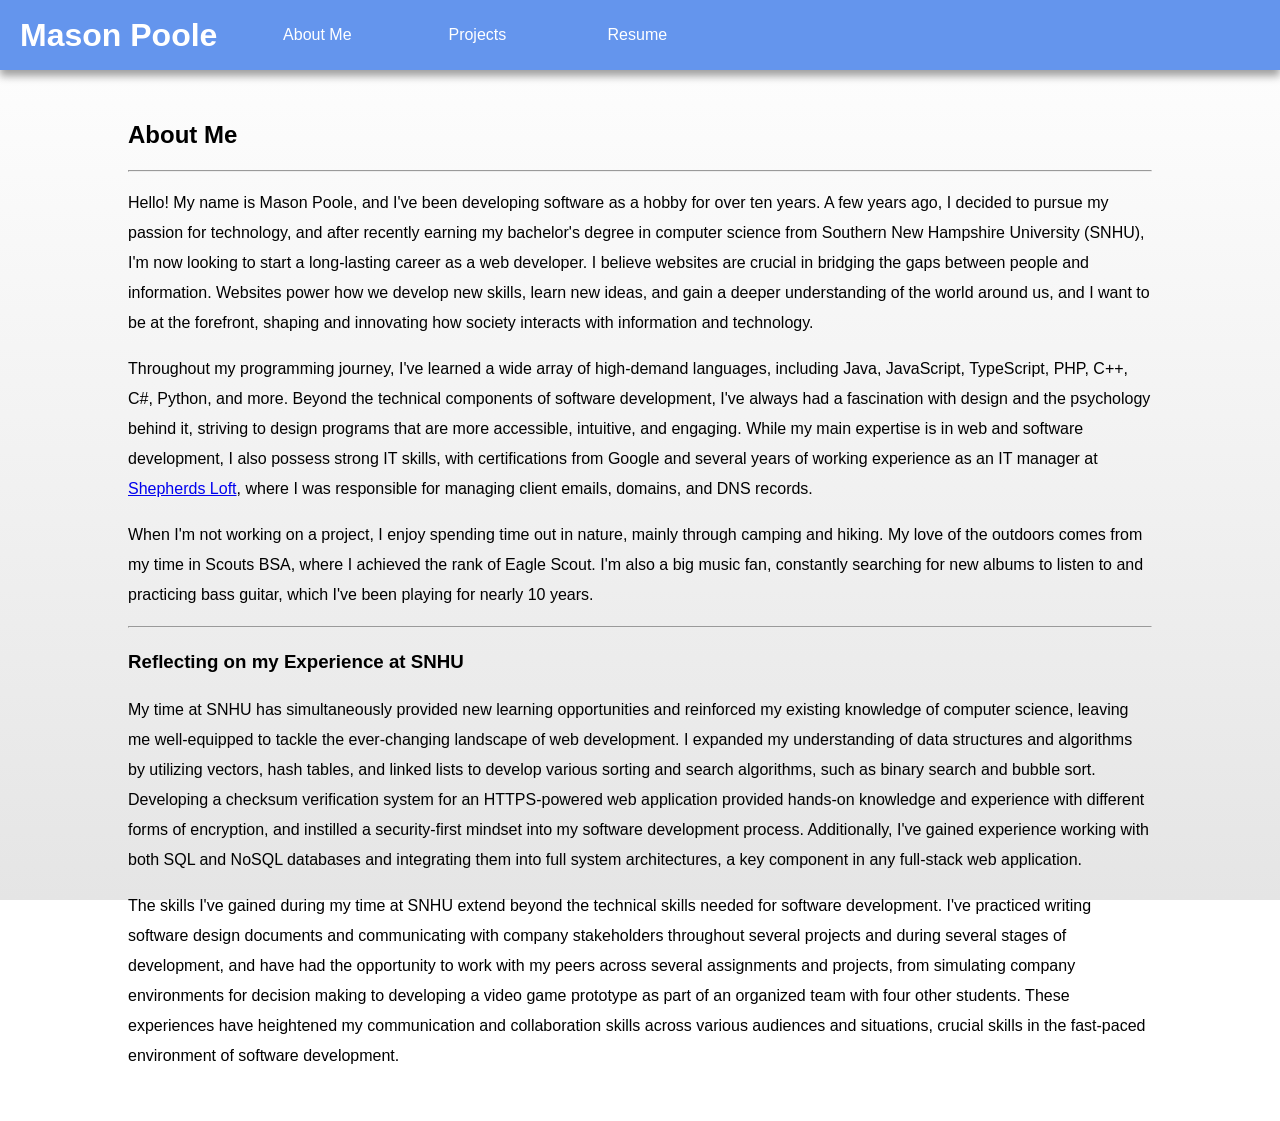
==== about.html @ 24a839ce "portfolio v3" ====
<!DOCTYPE html>
<html>
    <head>
        <title>Mason Poole - ePortfolio</title>
        <link rel="stylesheet" href="styles.css">
        <meta name="viewport" content="width=device-width, initial-scale=1.0">
        <script type="text/javascript" src="index.js" async></script>
    </head>
    <body>
        <ul id="nav-bar">
            <li><a href="index.html"><h1 id="logo">Mason Poole</h1></a></li>
            <div>
                <li><a class="nav-button" href="about.html">About Me</a></li>
                <li class="dropdown">
                    <a class="nav-button">Projects</a>
                    <ul class="dropdown-content">
                        <li><a class="nav-button" href="projects/capstone.html">Capstone</a></li>
                        <li><a class="nav-button" href="projects/travlr.html">Travlr Getaways</a></li>
                        <li><a class="nav-button" href="projects/divimanager.html">DiviManager</a></li>
                    </ul>
                </li>               
                <li><a class="nav-button" href="#">Resume</a></li>
            </div>
        </ul> 
        
        <div id="main-content">
            <h2>About Me</h2>

            <hr>

            <p>
                Hello! My name is Mason Poole, and I've been developing software as a hobby for over ten years. A few years ago, I decided to pursue my passion for technology, and after recently earning my bachelor's degree in computer science from Southern New Hampshire University (SNHU), I'm now looking to start a long-lasting career as a web developer. I believe websites are crucial in bridging the gaps between people and information. Websites power how we develop new skills, learn new ideas, and gain a deeper understanding of the world around us, and I want to be at the forefront, shaping and innovating how society interacts with information and technology.
            </p>

            <p>
                Throughout my programming journey, I've learned a wide array of high-demand languages, including Java, JavaScript, TypeScript, PHP, C++, C#, Python, and more. Beyond the technical components of software development, I've always had a fascination with design and the psychology behind it, striving to design programs that are more accessible, intuitive, and engaging. While my main expertise is in web and software development, I also possess strong IT skills, with certifications from Google and several years of working experience as an IT manager at <a href="https://shepherdsloft.com/" target="_blank">Shepherds Loft</a>, where I was responsible for managing client emails, domains, and DNS records.
            </p>

            <p>
                When I'm not working on a project, I enjoy spending time out in nature, mainly through camping and hiking. My love of the outdoors comes from my time in Scouts BSA, where I achieved the rank of Eagle Scout. I'm also a big music fan, constantly searching for new albums to listen to and practicing bass guitar, which I've been playing for nearly 10 years.
            </p>

            <hr>

            <h3>Reflecting on my Experience at SNHU</h3>

            <p>
                My time at SNHU has simultaneously provided new learning opportunities and reinforced my existing knowledge of computer science, leaving me well-equipped to tackle the ever-changing landscape of web development. I expanded my understanding of data structures and algorithms by utilizing vectors, hash tables, and linked lists to develop various sorting and search algorithms, such as binary search and bubble sort. Developing a checksum verification system for an HTTPS-powered web application provided hands-on knowledge and experience with different forms of encryption, and instilled a security-first mindset into my software development process. Additionally, I've gained experience working with both SQL and NoSQL databases and integrating them into full system architectures, a key component in any full-stack web application.
            </p>

            <p>
                The skills I've gained during my time at SNHU extend beyond the technical skills needed for software development. I've practiced writing software design documents and communicating with company stakeholders throughout several projects and during several stages of development, and have had the opportunity to work with my peers across several assignments and projects, from simulating company environments for decision making to developing a video game prototype as part of an organized team with four other students. These experiences have heightened my communication and collaboration skills across various audiences and situations, crucial skills in the fast-paced environment of software development.
            </p>
        </div>
    </body>
</html>
---- styles.css ----
* {
    box-sizing: border-box;
}

html, body {
    margin: 0;
    font-family: Arial, Helvetica, sans-serif;
    line-height: 30px;
    overscroll-behavior: none;
}

body {
    background-image: linear-gradient(to bottom, white, rgb(229, 229, 229));
    background-repeat: no-repeat;
    background-attachment: fixed;
    background-size: 100%, 100%;
}

p {
    font-size: 16px;
}

#nav-bar {
    margin: 0;
    padding: 0;

    position: sticky;
    top: 0;
    z-index: 1;
    
    overflow: hidden;

    background-color: cornflowerblue;
    color: white;
    list-style-type: none;
    box-shadow: 0px 6px 8px #9f9f9f;
}

#logo {
    margin: 20px;
    text-align: left;
}

#logo:hover {
    color: rgb(229, 229, 229);
}

#nav-bar li {
    float: left;
}

#nav-bar a {
    display: block;
    color: white;
    text-decoration: none;
    user-select: none;
}

.nav-button {
    width: 160px;
    text-align: center;
    padding: 20px;
}

.nav-button:hover {
    background-color: rgb(80, 138, 246);
    cursor: pointer;
}

.dropdown-content {
    position: fixed;
    top: 70px;

    display: none;

    padding: 0;

    list-style-type: none;
    background-color: rgb(229, 229, 229);
}

.dropdown-content a {
    color: black !important;
    padding: 20px 5px !important;
}

.dropdown-content a:hover {
    background-color: rgb(211, 211, 211) !important;
}

.dropdown-content li {
    float: none !important;
}

.dropdown-active a {
    background-color: rgb(80, 138, 246);
}

.dropdown-active .dropdown-content {
    display: block;
}

.dropdown-active .dropdown-content a {
    background-color: rgb(229, 229, 229);
}

#main-content {
    margin: 50px auto;
    width: 80%;
    max-width: 1200px;
}

.video-container {
    width: 80%;
    padding-top: 45%; /* 16:9 aspect ratio*/
    position: relative;
    overflow: hidden;
}

.video {
    position: absolute;
    width: 100%;
    height: 100%;
    top: 0;
    left: 0;
    bottom: 0;
    right: 0;
}

@media (max-width: 800px) {
    .nav-button {
        width: 20vw;
    }
}

@media (max-width: 600px) {
    #logo {
        width: 100vw;
    }

    .nav-button {
        width: 33vw;
    }

    .dropdown-content a {
        font-size: 14px;
    }

    .dropdown-content {
        top: 140px;
    }
}

@media (max-width: 350px) {
    #nav-bar a {
        font-size: 12px;
    }
}
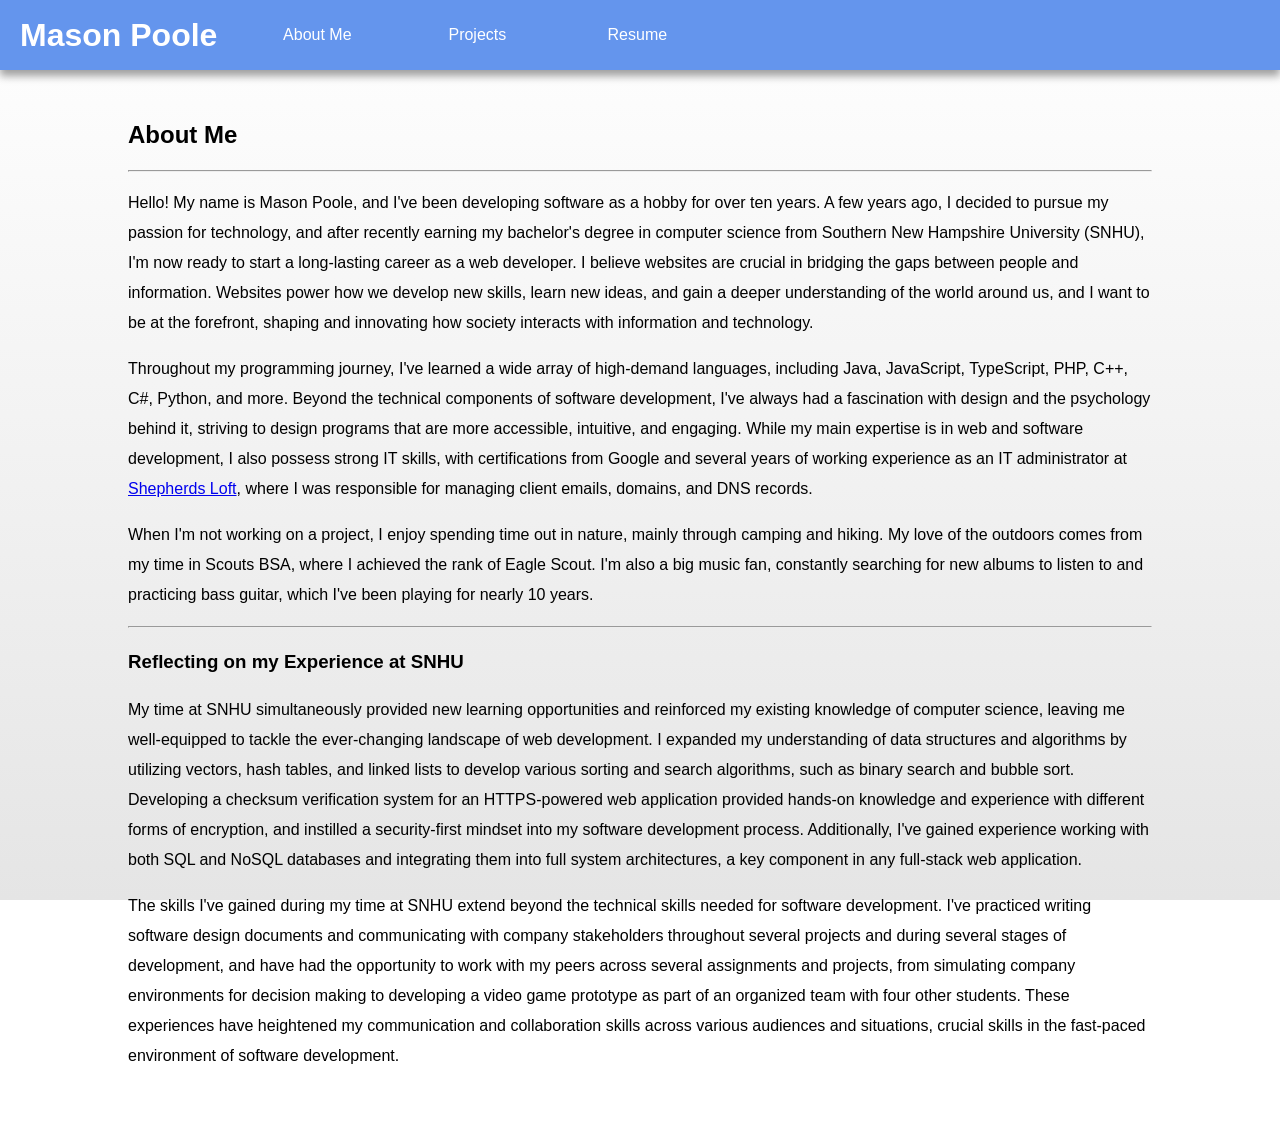
==== commit 9167831c: "portfolio v4" ====
--- a/about.html
+++ b/about.html
@@ -8,18 +8,18 @@
     </head>
     <body>
         <ul id="nav-bar">
-            <li><a href="index.html"><h1 id="logo">Mason Poole</h1></a></li>
+            <li><a href="index"><h1 id="logo">Mason Poole</h1></a></li>
             <div>
-                <li><a class="nav-button" href="about.html">About Me</a></li>
+                <li><a class="nav-button" href="about">About Me</a></li>
                 <li class="dropdown">
                     <a class="nav-button">Projects</a>
                     <ul class="dropdown-content">
-                        <li><a class="nav-button" href="projects/capstone.html">Capstone</a></li>
-                        <li><a class="nav-button" href="projects/travlr.html">Travlr Getaways</a></li>
-                        <li><a class="nav-button" href="projects/divimanager.html">DiviManager</a></li>
+                        <li><a class="nav-button" href="projects/capstone">Capstone</a></li>
+                        <li><a class="nav-button" href="projects/travlr">Travlr Getaways</a></li>
+                        <li><a class="nav-button" href="projects/divimanager">DiviManager</a></li>
                     </ul>
                 </li>               
-                <li><a class="nav-button" href="#">Resume</a></li>
+                <li><a class="nav-button" href="https://drive.google.com/file/d/1ctLFBQdrxNwjhz5ABg4a8FWwGwKm7mq1/view" target="_blank">Resume</a></li>
             </div>
         </ul> 
         
@@ -29,11 +29,11 @@
             <hr>
 
             <p>
-                Hello! My name is Mason Poole, and I've been developing software as a hobby for over ten years. A few years ago, I decided to pursue my passion for technology, and after recently earning my bachelor's degree in computer science from Southern New Hampshire University (SNHU), I'm now looking to start a long-lasting career as a web developer. I believe websites are crucial in bridging the gaps between people and information. Websites power how we develop new skills, learn new ideas, and gain a deeper understanding of the world around us, and I want to be at the forefront, shaping and innovating how society interacts with information and technology.
+                Hello! My name is Mason Poole, and I've been developing software as a hobby for over ten years. A few years ago, I decided to pursue my passion for technology, and after recently earning my bachelor's degree in computer science from Southern New Hampshire University (SNHU), I'm now ready to start a long-lasting career as a web developer. I believe websites are crucial in bridging the gaps between people and information. Websites power how we develop new skills, learn new ideas, and gain a deeper understanding of the world around us, and I want to be at the forefront, shaping and innovating how society interacts with information and technology.
             </p>
 
             <p>
-                Throughout my programming journey, I've learned a wide array of high-demand languages, including Java, JavaScript, TypeScript, PHP, C++, C#, Python, and more. Beyond the technical components of software development, I've always had a fascination with design and the psychology behind it, striving to design programs that are more accessible, intuitive, and engaging. While my main expertise is in web and software development, I also possess strong IT skills, with certifications from Google and several years of working experience as an IT manager at <a href="https://shepherdsloft.com/" target="_blank">Shepherds Loft</a>, where I was responsible for managing client emails, domains, and DNS records.
+                Throughout my programming journey, I've learned a wide array of high-demand languages, including Java, JavaScript, TypeScript, PHP, C++, C#, Python, and more. Beyond the technical components of software development, I've always had a fascination with design and the psychology behind it, striving to design programs that are more accessible, intuitive, and engaging. While my main expertise is in web and software development, I also possess strong IT skills, with certifications from Google and several years of working experience as an IT administrator at <a href="https://shepherdsloft.com/" target="_blank">Shepherds Loft</a>, where I was responsible for managing client emails, domains, and DNS records.
             </p>
 
             <p>
@@ -45,7 +45,7 @@
             <h3>Reflecting on my Experience at SNHU</h3>
 
             <p>
-                My time at SNHU has simultaneously provided new learning opportunities and reinforced my existing knowledge of computer science, leaving me well-equipped to tackle the ever-changing landscape of web development. I expanded my understanding of data structures and algorithms by utilizing vectors, hash tables, and linked lists to develop various sorting and search algorithms, such as binary search and bubble sort. Developing a checksum verification system for an HTTPS-powered web application provided hands-on knowledge and experience with different forms of encryption, and instilled a security-first mindset into my software development process. Additionally, I've gained experience working with both SQL and NoSQL databases and integrating them into full system architectures, a key component in any full-stack web application.
+                My time at SNHU simultaneously provided new learning opportunities and reinforced my existing knowledge of computer science, leaving me well-equipped to tackle the ever-changing landscape of web development. I expanded my understanding of data structures and algorithms by utilizing vectors, hash tables, and linked lists to develop various sorting and search algorithms, such as binary search and bubble sort. Developing a checksum verification system for an HTTPS-powered web application provided hands-on knowledge and experience with different forms of encryption, and instilled a security-first mindset into my software development process. Additionally, I've gained experience working with both SQL and NoSQL databases and integrating them into full system architectures, a key component in any full-stack web application.
             </p>
 
             <p>
--- a/styles.css
+++ b/styles.css
@@ -110,6 +110,16 @@
     max-width: 1200px;
 }
 
+#headshot {
+    display: block;
+    margin: auto;
+    margin-bottom: 30px;
+    width: 100%;
+
+    box-shadow: 0 0 20px 3px #D39959;
+    border-radius: 5px;
+}
+
 .video-container {
     width: 80%;
     padding-top: 45%; /* 16:9 aspect ratio*/
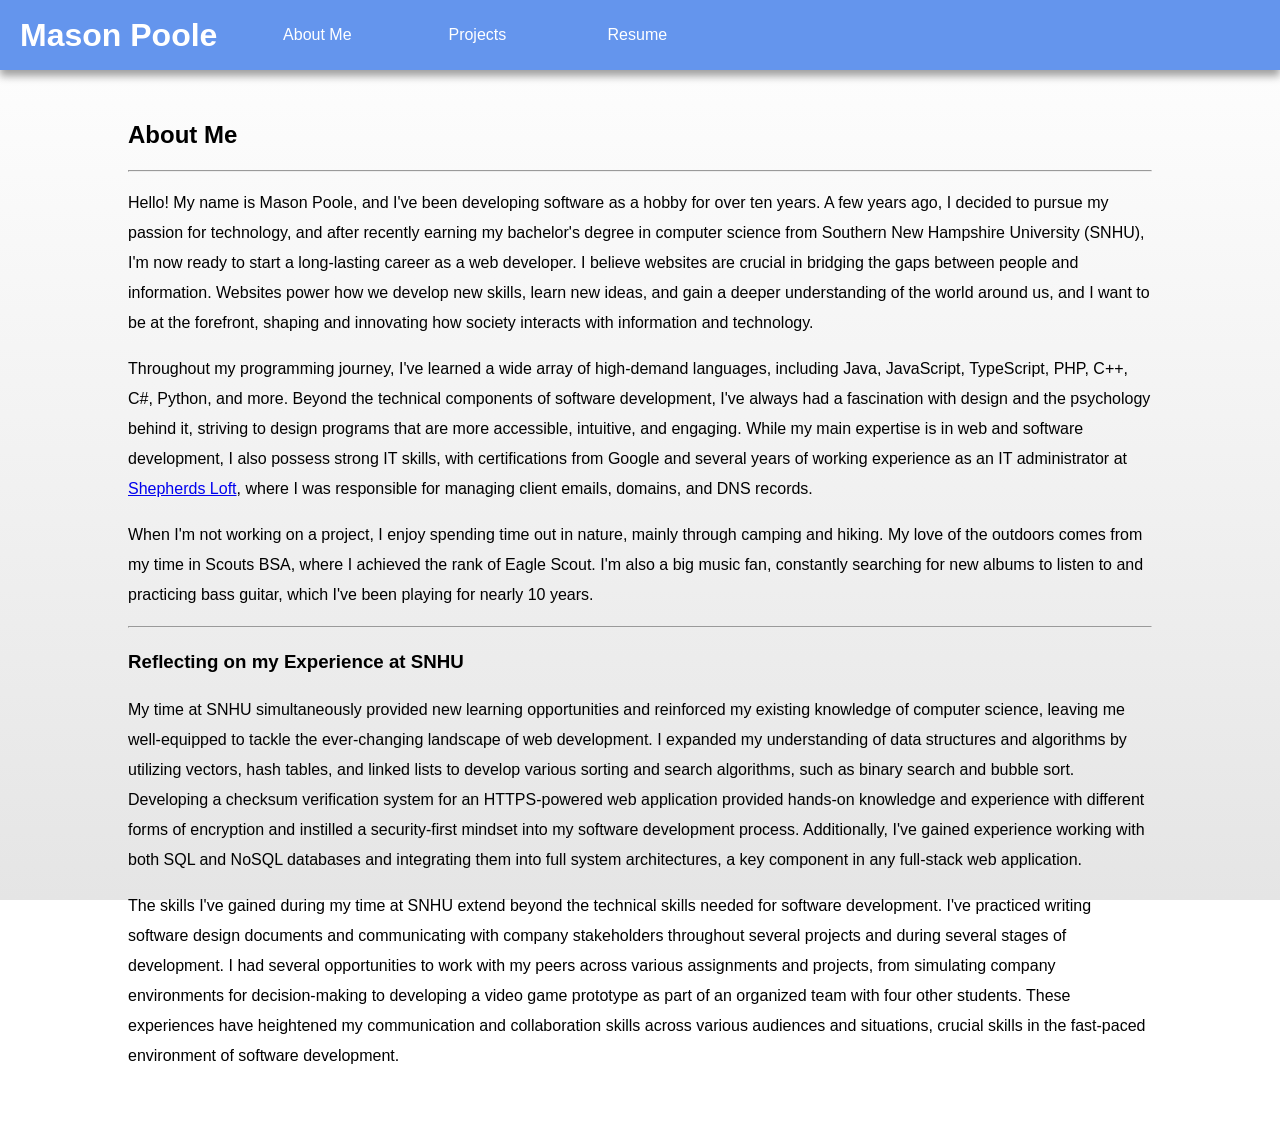
==== commit 886c1965: "minor grammar adjustments" ====
--- a/about.html
+++ b/about.html
@@ -8,7 +8,7 @@
     </head>
     <body>
         <ul id="nav-bar">
-            <li><a href="index"><h1 id="logo">Mason Poole</h1></a></li>
+            <li><a href="/"><h1 id="logo">Mason Poole</h1></a></li>
             <div>
                 <li><a class="nav-button" href="about">About Me</a></li>
                 <li class="dropdown">
@@ -45,11 +45,11 @@
             <h3>Reflecting on my Experience at SNHU</h3>
 
             <p>
-                My time at SNHU simultaneously provided new learning opportunities and reinforced my existing knowledge of computer science, leaving me well-equipped to tackle the ever-changing landscape of web development. I expanded my understanding of data structures and algorithms by utilizing vectors, hash tables, and linked lists to develop various sorting and search algorithms, such as binary search and bubble sort. Developing a checksum verification system for an HTTPS-powered web application provided hands-on knowledge and experience with different forms of encryption, and instilled a security-first mindset into my software development process. Additionally, I've gained experience working with both SQL and NoSQL databases and integrating them into full system architectures, a key component in any full-stack web application.
+                My time at SNHU simultaneously provided new learning opportunities and reinforced my existing knowledge of computer science, leaving me well-equipped to tackle the ever-changing landscape of web development. I expanded my understanding of data structures and algorithms by utilizing vectors, hash tables, and linked lists to develop various sorting and search algorithms, such as binary search and bubble sort. Developing a checksum verification system for an HTTPS-powered web application provided hands-on knowledge and experience with different forms of encryption and instilled a security-first mindset into my software development process. Additionally, I've gained experience working with both SQL and NoSQL databases and integrating them into full system architectures, a key component in any full-stack web application.
             </p>
 
             <p>
-                The skills I've gained during my time at SNHU extend beyond the technical skills needed for software development. I've practiced writing software design documents and communicating with company stakeholders throughout several projects and during several stages of development, and have had the opportunity to work with my peers across several assignments and projects, from simulating company environments for decision making to developing a video game prototype as part of an organized team with four other students. These experiences have heightened my communication and collaboration skills across various audiences and situations, crucial skills in the fast-paced environment of software development.
+                The skills I've gained during my time at SNHU extend beyond the technical skills needed for software development. I've practiced writing software design documents and communicating with company stakeholders throughout several projects and during several stages of development. I had several opportunities to work with my peers across various assignments and projects, from simulating company environments for decision-making to developing a video game prototype as part of an organized team with four other students. These experiences have heightened my communication and collaboration skills across various audiences and situations, crucial skills in the fast-paced environment of software development.
             </p>
         </div>
     </body>
